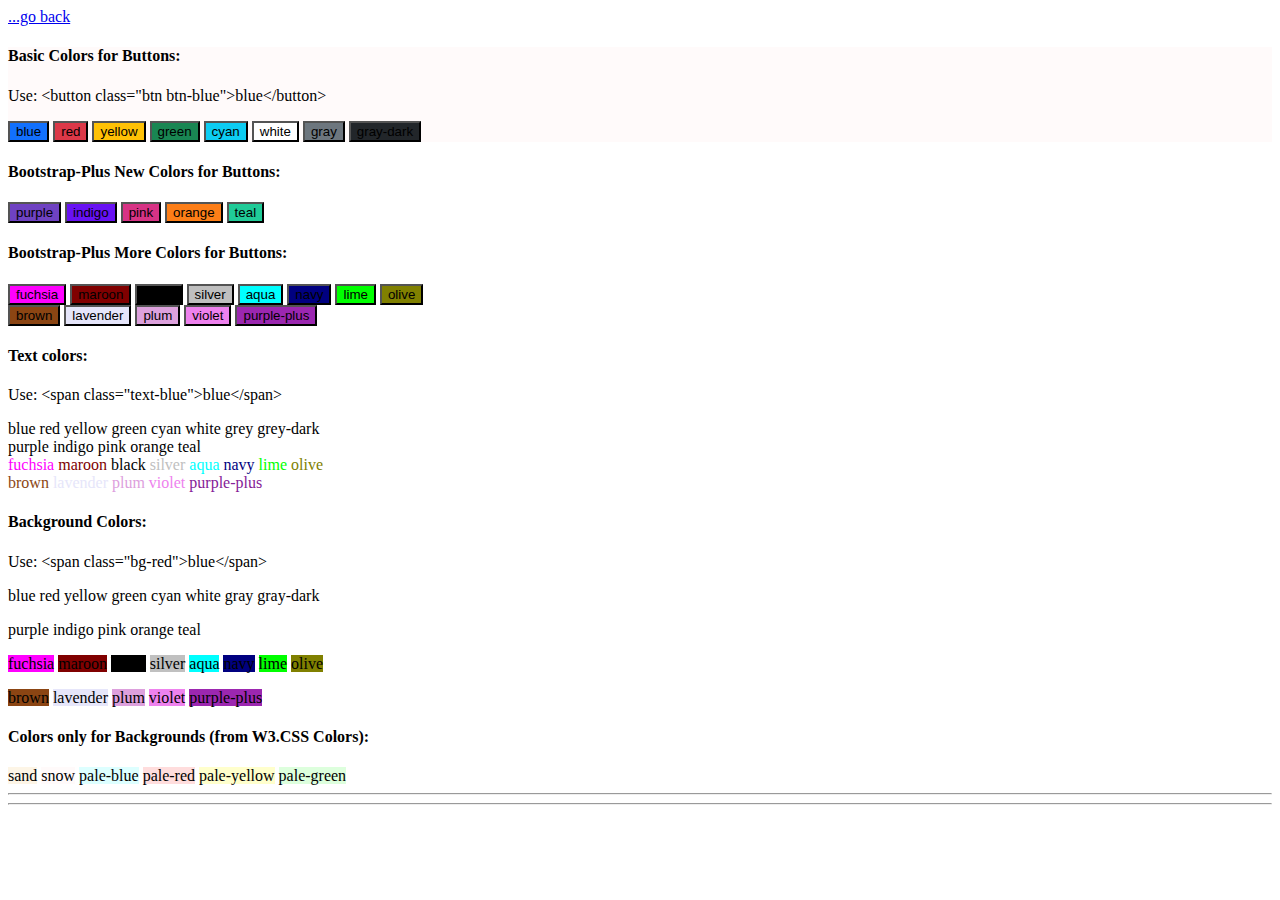
==== color-showcase.html @ c582c52b "0.3" ====
<!DOCTYPE html>
<html lang="en">
<head>
    <meta charset="UTF-8">
    <meta http-equiv="X-UA-Compatible" content="IE=edge">
    <meta name="viewport" content="width=device-width, initial-scale=1.0">
    
    <title>Bootstrap Plus</title>
    <link rel="icon" type="image/png" href="bsplus.png" />

    <link href="https://cdn.jsdelivr.net/npm/bootstrap@5.0.2/dist/css/bootstrap.min.css" rel="stylesheet" integrity="sha384-EVSTQN3/azprG1Anm3QDgpJLIm9Nao0Yz1ztcQTwFspd3yD65VohhpuuCOmLASjC" crossorigin="anonymous">
    <link href="dim-plus-colors.css" rel="stylesheet">
    <script defer src="https://cdn.jsdelivr.net/npm/bootstrap@5.0.2/dist/js/bootstrap.bundle.min.js" integrity="sha384-MrcW6ZMFYlzcLA8Nl+NtUVF0sA7MsXsP1UyJoMp4YLEuNSfAP+JcXn/tWtIaxVXM" crossorigin="anonymous"></script>
    <script defer src="dim-bootstrap-plus.js"></script>
    <script defer src="custom-code.js"></script>

</head>
<body class="container p-4">

    <a href="index.html">...go back</a>

    <div class="m-2 p-2 bg-snow">
        <h4>Basic Colors for Buttons:</h4>
        <p>Use: &lt;button class="btn btn-blue"&gt;blue&lt;/button&gt;</p>   
        <button class="btn btn-blue">blue</button>
        <button class="btn btn-red">red</button>
        <button class="btn btn-yellow">yellow</button>
        <button class="btn btn-green">green</button>
        <button class="btn btn-cyan">cyan</button>
        <button class="btn btn-white">white</button>
        <button class="btn btn-gray">gray</button>
        <button class="btn btn-gray-dark">gray-dark</button>
    </div>
    <div class="m-2 p-2 bg-light">
        <h4>Bootstrap-Plus New Colors for Buttons: </h4>
        <button class="btn btn-purple">purple</button>
        <button class="btn btn-indigo">indigo</button>
        <button class="btn btn-pink">pink</button>
        <button class="btn btn-orange">orange</button>
        <button class="btn btn-teal">teal</button>

        <h4 class="mt-1">Bootstrap-Plus More Colors for Buttons: </h4>
        <button class="btn btn-fuchsia">fuchsia</button>
        <button class="btn btn-maroon">maroon</button>
        <button class="btn btn-black">black</button>
        <button class="btn btn-silver">silver</button>
        <button class="btn btn-aqua">aqua</button>
        <button class="btn btn-navy">navy</button>
        <button class="btn btn-lime">lime</button>
        <button class="btn btn-olive">olive</button>
        <br class="">
        <button class="btn btn-brown m-1">brown</button>
        <button class="btn btn-lavender">lavender</button>
        <button class="btn btn-plum">plum</button>
        <button class="btn btn-violet">violet</button>
        <button class="btn btn-purple-plus">purple-plus</button>
    </div>

    <div class="m-2 p-2">
        <h4>Text colors:</h4>
        <p> Use: &lt;span class="text-blue"&gt;blue&lt;/span&gt; </p>
        <div class="bg-light">
            <span class="text-blue">blue</span>
            <span class="text-red">red</span>
            <span class="text-yellow">yellow</span>
            <span class="text-green">green</span>
            <span class="text-cyan">cyan</span>
            <span class="text-white">white</span>
            <span class="text-grey">grey</span>
            <span class="text-grey-dark">grey-dark</span>
        </div>
        <span class="text-purple">purple</span>
        <span class="text-indigo">indigo</span>
        <span class="text-pink">pink</span>
        <span class="text-orange">orange</span>
        <span class="text-teal">teal</span>
        <br>
        <span class="text-fuchsia">fuchsia</span>
        <span class="text-maroon">maroon</span>
        <span class="text-black">black</span>
        <span class="text-silver">silver</span>
        <span class="text-aqua">aqua</span>
        <span class="text-navy">navy</span>
        <span class="text-lime">lime</span>
        <span class="text-olive">olive</span>
        <br>
        <span class="text-brown">brown</span>
        <span class="text-lavender">lavender</span>
        <span class="text-plum">plum</span>
        <span class="text-violet">violet</span>
        <span class="text-purple-plus">purple-plus</span>
    </div>
    <div class="m-2 p-2">
        <h4 class="mb-3">Background Colors:</h4>
        <p>Use: &lt;span class="bg-red"&gt;blue&lt;/span&gt; </p>
        <span class="bg-blue p-2 text-light">blue</span>
        <span class="bg-red p-2">red</span>
        <span class="bg-yellow p-2">yellow</span>
        <span class="bg-green p-2 text-light">green</span>
        <span class="bg-cyan p-2">cyan</span>
        <span class="bg-white p-2">white</span>
        <span class="bg-gray p-2">gray</span>
        <span class="bg-gray-dark p-2 text-light">gray-dark</span>
        <p></p>
        <span class="bg-purple p-2 text-light">purple</span>
        <span class="bg-indigo p-2 text-light">indigo</span>
        <span class="bg-pink p-2">pink</span>
        <span class="bg-orange p-2">orange</span>
        <span class="bg-teal p-2">teal</span>
        <p></p>
        <span class="bg-fuchsia p-2">fuchsia</span>
        <span class="bg-maroon p-2 text-light">maroon</span>
        <span class="bg-black p-2 text-light">black</span>
        <span class="bg-silver p-2">silver</span>
        <span class="bg-aqua p-2">aqua</span>
        <span class="bg-navy p-2 text-light">navy</span>
        <span class="bg-lime p-2">lime</span>
        <span class="bg-olive p-2">olive</span>
        <p></p>
        <span class="bg-brown p-2 text-light">brown</span>
        <span class="bg-lavender p-2">lavender</span>
        <span class="bg-plum p-2">plum</span>
        <span class="bg-violet p-2">violet</span>
        <span class="bg-purple-plus p-2 text-light">purple-plus</span>
        <h4 class="mt-3">Colors only for Backgrounds (from W3.CSS Colors):</h4>
        <span class="bg-sand p-2">sand</span>
        <span class="bg-snow p-2">snow</span>
        <span class="bg-pale-blue p-2">pale-blue</span>
        <span class="bg-pale-red p-2">pale-red</span>
        <span class="bg-pale-yellow p-2">pale-yellow</span>
        <span class="bg-pale-green p-2">pale-green</span></div>
    <hr>
    <hr>



</body>
</html>
---- dim-plus-colors.css ----
/*************************  btn  ****************************/

.btn-purple{
    background-color: hsl(261, 51%, 51%);
    color: var(--bs-light);
}
.btn-purple:hover{
    background-color: hsl(261, 51%, 40%);
    color: var(--bs-light);
}
.btn-indigo{
    background-color: hsl(263, 90%, 51%);
    color: var(--bs-light);
}
.btn-indigo:hover{
    background-color: hsl(263, 90%, 40%);
    color: var(--bs-light);
}
.btn-pink{
    background-color: hsl(330, 67%, 52%);
    color: var(--bs-light);
}
.btn-pink:hover{
    background-color: hsl(330, 67%, 43%);
    color: var(--bs-light);
}
.btn-orange{
    background-color: hsl(27, 98%, 54%);
    color: var(--bs-grey-dark);
}
.btn-orange:hover{
    background-color: hsl(27, 98%, 44%);
    color: var(--bs-dark);
}
.btn-teal{
    background-color: hsl(162, 73%, 46%);
    color: var(--bs-light);
}
.btn-teal:hover{
    background-color: hsl(162, 73%, 39%);
    color: var(--bs-light);
}

.btn-blue{
    background-color: hsl(216, 98%, 53%);
    color: var(--bs-light);
}
.btn-blue:hover{
    background-color: hsl(216, 98%, 42%);
    color: var(--bs-light);
}
.btn-red{
    background-color: hsl(354, 70%, 54%);
    color: var(--bs-light);
}
.btn-red:hover{
    background-color: hsl(354, 70%, 45%);
    color: var(--bs-light);
}
.btn-yellow{
    background-color: hsl(45, 100%, 51%);
    color: var(--bs-dark);
}
.btn-yellow:hover{
    background-color: hsl(45, 100%, 61%);
    color: var(--bs-dark);
}
.btn-green{
    background-color: hsl(152, 69%, 31%);
    color: var(--bs-light);
}
.btn-green:hover{
    background-color: hsl(152, 69%, 27%) ;
    color: var(--bs-light);
}
.btn-cyan{
    background-color: hsl(190, 90%, 50%);
    color: var(--bs-dark);
}
.btn-cyan:hover{
    background-color: hsl(190, 88%, 61%);
    color: var(--bs-dark);
}
.btn-white{
    background-color: hsl(0, 0%, 100%);
    color: var(--bs-dark);
}
.btn-white:hover{
    background-color: hsl(0, 0%, 90%);
    color: var(--bs-dark);
}
.btn-gray, .btn-grey{
    background-color: hsl(208, 7%, 46%);
    color: var(--bs-light);
}
.btn-gray:hover, .btn-grey:hover{
    background-color: hsl(208, 7%, 36%);
    color: var(--bs-light);
}
.btn-gray-dark, .btn-grey-dark{
    background-color: hsl(210, 11%, 15%);
    color: var(--bs-light);
}
.btn-gray-dark:hover, .btn-grey-dark:hover{
    background-color: hsl(210, 11%, 05%);
    color: var(--bs-light);
}

.btn-magenta, .btn-fuchsia{
    background-color: hsl(300, 100%, 50%);
    color: var(--bs-light);
}
.btn-magenta:hover, .btn-fuchsia:hover{
    background-color: hsl(300, 100%, 43%);
    color: var(--bs-light);
}
.btn-maroon{
    background-color: hsl(0, 100%, 25%);
    color: var(--bs-light);
}
.btn-maroon:hover{
    background-color: hsl(0, 100%, 19%);
    color: var(--bs-light);
}
.btn-black{
    background-color: hsl(0, 0%, 0%);
    color: var(--bs-light);
}
.btn-black:hover{
    background-color: hsl(0, 0%, 13%);
    color: var(--bs-light);
}
.btn-silver{
    background-color: hsl(0, 0%, 75%);
    color: var(--bs-dark);
}
.btn-silver:hover{
    background-color: hsl(0, 0%, 80%);
    color: var(--bs-dark);
}
.btn-aqua{
    background-color: hsl(180, 100%, 50%);
    color: var(--bs-dark);
}
.btn-aqua:hover{
    background-color: hsl(180, 100%, 45%);
    color: var(--bs-dark);
}
.btn-navy{
    background-color: hsl(240, 100%, 25%);
    color: var(--bs-light);
}
.btn-navy:hover{
    background-color: hsl(240, 100%, 41%);
    color: var(--bs-light);
}
.btn-lime{
    background-color: hsl(120, 100%, 50%);
    color: var(--bs-dark);
}
.btn-lime:hover{
    background-color: hsl(120, 100%, 46%);
    color: var(--bs-dark);
}
.btn-olive{
    background-color: hsl(60, 100%, 25%);
    color: var(--bs-light);
}
.btn-olive:hover{
    background-color: hsl(60, 100%, 20%);
    color: var(--bs-light);
}
.btn-brown{
    background-color: hsl(25, 76%, 31%);
    color: var(--bs-light);
}
.btn-brown:hover{
    background-color: hsl(25, 76%, 23%) ;
    color: var(--bs-light);
}
.btn-lavender{
    background-color: hsl(240, 67%, 94%);
    color: var(--bs-dark);
}
.btn-lavender:hover{
    background-color: hsl(240, 67%, 91%);
    color: var(--bs-dark);
}
.btn-plum{
    background-color: hsl(300, 47%, 75%);
    color: var(--bs-dark);
}
.btn-plum:hover{
    background-color: hsl(300, 47%, 69%);
    color: var(--bs-dark);
}
.btn-violet{
    background-color: hsl(300, 76%, 72%);
    color: var(--bs-dark);
}
.btn-violet:hover{
    background-color: hsl(300, 76%, 64%);
    color: var(--bs-dark);
}
.btn-purple-plus{
    background-color: hsl(291, 64%, 42%);
    color: var(--bs-light);
}
.btn-purple-plus:hover{
    background-color: hsl(291, 64%, 36%);
    color: var(--bs-light);
}

/*************************  text  ****************************/

.text-purple{
    color: var(--bs-purple);
}
.text-indigo{
    color: var(--bs-indigo);
}
.text-pink{
    color: var(--bs-pink);
}
.text-orange{
    color: var(--bs-orange);
}
.text-teal{
    color: var(--bs-teal);
}

.text-blue{
    color: var(--bs-blue);
}
.text-red{
    color: var(--bs-red);
}
.text-yellow{
    color: var(--bs-yellow);
}
.text-green{
    color: var(--bs-green);
}
.text-cyan{
    color: var(--bs-cyan);
}
.text-white{
    color: var(--bs-white);
}
.text-gray, .text-grey{
    color: var(--bs-gray);
}
.text-gray-dark, .text-grey-dark{
    color: var(--bs-gray-dark);
}

.text-magenta, .text-fuchsia{
    color: magenta;
}
.text-maroon{
    color: maroon;
}
.text-black{
    color: black;
}
.text-silver{
    color: silver;
}
.text-aqua{
    color: aqua;
}
.text-navy{
    color: navy;
}
.text-lime{
    color: lime;
}
.text-olive{
    color: olive;
}
.text-brown{
    color: SaddleBrown;
}
.text-lavender{
    color: lavender;
}
.text-plum{
    color: plum;
}
.text-violet{
    color: violet;
}
.text-purple-plus{
    color: hsl(291, 64%, 36%);
}

/*************************  bg  ****************************/

.bg-indigo{
    background-color: var(--bs-indigo);
}
.bg-purple{
    background-color: var(--bs-purple);
}
.bg-pink{
    background-color: var(--bs-pink);
}
.bg-orange{
    background-color: var(--bs-orange);
}
.bg-teal{
    background-color: var(--bs-teal);
}

.bg-blue{
    background-color: var(--bs-blue);
}
.bg-red{
    background-color: var(--bs-red);
}
.bg-yellow{
    background-color: var(--bs-yellow);
}
.bg-green{
    background-color: var(--bs-green);
}
.bg-cyan{
    background-color: var(--bs-cyan);
}
.bg-white{
    background-color: var(--bs-white);
}
.bg-gray, .bg-grey{
    background-color: var(--bs-gray);
}
.bg-gray-dark, bg-grey-dark{
    background-color: var(--bs-gray-dark);
}

.bg-magenta, .bg-fuchsia{
    background-color: magenta;
}
.bg-maroon{
    background-color: maroon;
}
.bg-black{
    background-color: black;
}
.bg-silver{
    background-color: silver;
}
.bg-aqua{
    background-color: aqua;
}
.bg-navy{
    background-color: navy;
}
.bg-lime{
    background-color: lime;
}
.bg-olive{
    background-color: olive;
}

.bg-brown{
    background-color: SaddleBrown ;
}
.bg-lavender{
    background-color: lavender;
}
.bg-plum{
    background-color: plum;
}
.bg-violet{
    background-color:violet;
}
.bg-purple-plus{
    background-color: #9c27b0;
}

.bg-sand{
    background-color: #fdf5e6;
}
.bg-snow{
    background-color: snow;
}
.bg-pale-blue{
    background-color: #ddffff;
}
.bg-pale-red{
    background-color: #ffdddd;
}
.bg-pale-yellow{
    background-color:#ffffcc;
}
.bg-pale-green{
    background-color: #ddffdd;
}
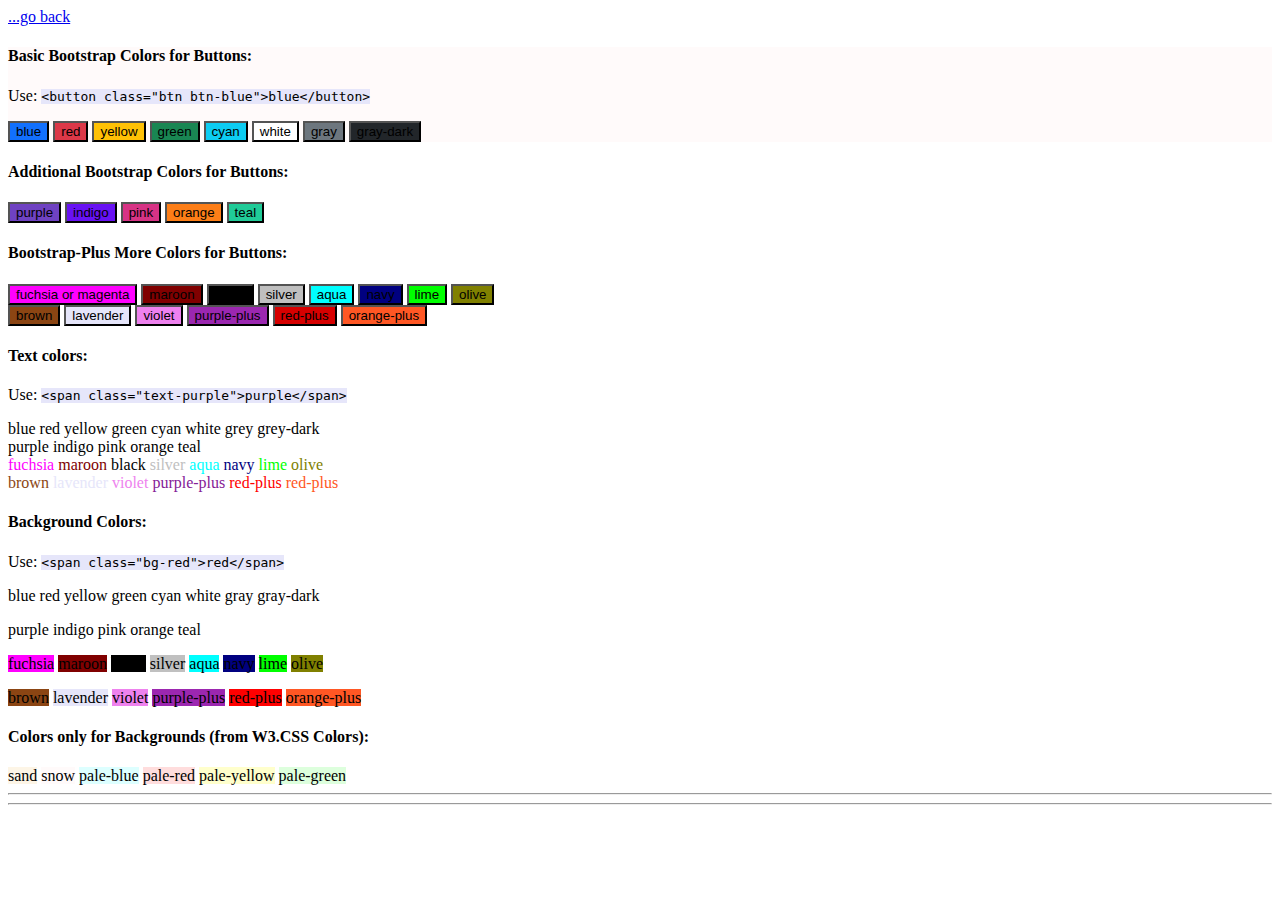
==== commit 8c2e7acc: "0.3" ====
--- a/color-showcase.html
+++ b/color-showcase.html
@@ -20,8 +20,8 @@
     <a href="index.html">...go back</a>
 
     <div class="m-2 p-2 bg-snow">
-        <h4>Basic Colors for Buttons:</h4>
-        <p>Use: &lt;button class="btn btn-blue"&gt;blue&lt;/button&gt;</p>   
+        <h4>Basic Bootstrap Colors for Buttons:</h4>
+        <p>Use: <code class="bg-lavender">&lt;button class="btn btn-blue"&gt;blue&lt;/button&gt;</code></p>   
         <button class="btn btn-blue">blue</button>
         <button class="btn btn-red">red</button>
         <button class="btn btn-yellow">yellow</button>
@@ -32,7 +32,7 @@
         <button class="btn btn-gray-dark">gray-dark</button>
     </div>
     <div class="m-2 p-2 bg-light">
-        <h4>Bootstrap-Plus New Colors for Buttons: </h4>
+        <h4>Additional Bootstrap Colors for Buttons: </h4>
         <button class="btn btn-purple">purple</button>
         <button class="btn btn-indigo">indigo</button>
         <button class="btn btn-pink">pink</button>
@@ -40,7 +40,7 @@
         <button class="btn btn-teal">teal</button>
 
         <h4 class="mt-1">Bootstrap-Plus More Colors for Buttons: </h4>
-        <button class="btn btn-fuchsia">fuchsia</button>
+        <button class="btn btn-fuchsia">fuchsia or magenta</button>
         <button class="btn btn-maroon">maroon</button>
         <button class="btn btn-black">black</button>
         <button class="btn btn-silver">silver</button>
@@ -51,14 +51,15 @@
         <br class="">
         <button class="btn btn-brown m-1">brown</button>
         <button class="btn btn-lavender">lavender</button>
-        <button class="btn btn-plum">plum</button>
         <button class="btn btn-violet">violet</button>
         <button class="btn btn-purple-plus">purple-plus</button>
+        <button class="btn btn-red-plus">red-plus</button>
+        <button class="btn btn-orange-plus">orange-plus</button>
     </div>
 
     <div class="m-2 p-2">
         <h4>Text colors:</h4>
-        <p> Use: &lt;span class="text-blue"&gt;blue&lt;/span&gt; </p>
+        <p> Use: <code class="bg-lavender">&lt;span class="text-purple"&gt;purple&lt;/span&gt; </code></p>
         <div class="bg-light">
             <span class="text-blue">blue</span>
             <span class="text-red">red</span>
@@ -86,13 +87,14 @@
         <br>
         <span class="text-brown">brown</span>
         <span class="text-lavender">lavender</span>
-        <span class="text-plum">plum</span>
         <span class="text-violet">violet</span>
         <span class="text-purple-plus">purple-plus</span>
+        <span class="text-red-plus">red-plus</span>
+        <span class="text-orange-plus">red-plus</span>
     </div>
     <div class="m-2 p-2">
         <h4 class="mb-3">Background Colors:</h4>
-        <p>Use: &lt;span class="bg-red"&gt;blue&lt;/span&gt; </p>
+        <p>Use: <code class="bg-lavender">&lt;span class="bg-red"&gt;red&lt;/span&gt; </code></p>
         <span class="bg-blue p-2 text-light">blue</span>
         <span class="bg-red p-2">red</span>
         <span class="bg-yellow p-2">yellow</span>
@@ -119,10 +121,11 @@
         <p></p>
         <span class="bg-brown p-2 text-light">brown</span>
         <span class="bg-lavender p-2">lavender</span>
-        <span class="bg-plum p-2">plum</span>
         <span class="bg-violet p-2">violet</span>
         <span class="bg-purple-plus p-2 text-light">purple-plus</span>
-        <h4 class="mt-3">Colors only for Backgrounds (from W3.CSS Colors):</h4>
+        <span class="bg-red-plus p-2 text-light">red-plus</span>
+        <span class="bg-orange-plus p-2 text-light">orange-plus</span>
+        <h4 class="my-3">Colors only for Backgrounds (from W3.CSS Colors):</h4>
         <span class="bg-sand p-2">sand</span>
         <span class="bg-snow p-2">snow</span>
         <span class="bg-pale-blue p-2">pale-blue</span>
--- a/dim-plus-colors.css
+++ b/dim-plus-colors.css
@@ -186,14 +186,6 @@
     background-color: hsl(240, 67%, 91%);
     color: var(--bs-dark);
 }
-.btn-plum{
-    background-color: hsl(300, 47%, 75%);
-    color: var(--bs-dark);
-}
-.btn-plum:hover{
-    background-color: hsl(300, 47%, 69%);
-    color: var(--bs-dark);
-}
 .btn-violet{
     background-color: hsl(300, 76%, 72%);
     color: var(--bs-dark);
@@ -210,7 +202,22 @@
     background-color: hsl(291, 64%, 36%);
     color: var(--bs-light);
 }
-
+.btn-red-plus{
+    background-color: hsl(0, 100%, 42%);
+    color: var(--bs-light);
+}
+.btn-red-plus:hover{
+    background-color: hsl(4, 90%, 52%);
+    color: var(--bs-light);
+}
+.btn-orange-plus{
+    background-color: hsl(14, 100%, 57%);
+    color: var(--bs-light);
+}
+.btn-orange-plus:hover{
+    background-color: hsl(16, 100%, 47%);
+    color: var(--bs-light);
+}
 /*************************  text  ****************************/
 
 .text-purple{
@@ -284,15 +291,18 @@
 .text-lavender{
     color: lavender;
 }
-.text-plum{
-    color: plum;
-}
 .text-violet{
     color: violet;
 }
 .text-purple-plus{
     color: hsl(291, 64%, 36%);
 }
+.text-red-plus{
+    color: red;
+}
+.text-orange-plus{
+    color: hsl(14, 100%, 57%);
+}
 
 /*************************  bg  ****************************/
 
@@ -368,15 +378,18 @@
 .bg-lavender{
     background-color: lavender;
 }
-.bg-plum{
-    background-color: plum;
-}
 .bg-violet{
     background-color:violet;
 }
 .bg-purple-plus{
     background-color: #9c27b0;
 }
+.bg-red-plus{
+    background-color: red;
+}
+.bg-orange-plus{
+    background-color: hsl(14, 100%, 57%);
+}
 
 .bg-sand{
     background-color: #fdf5e6;
@@ -395,4 +408,4 @@
 }
 .bg-pale-green{
     background-color: #ddffdd;
-}+}
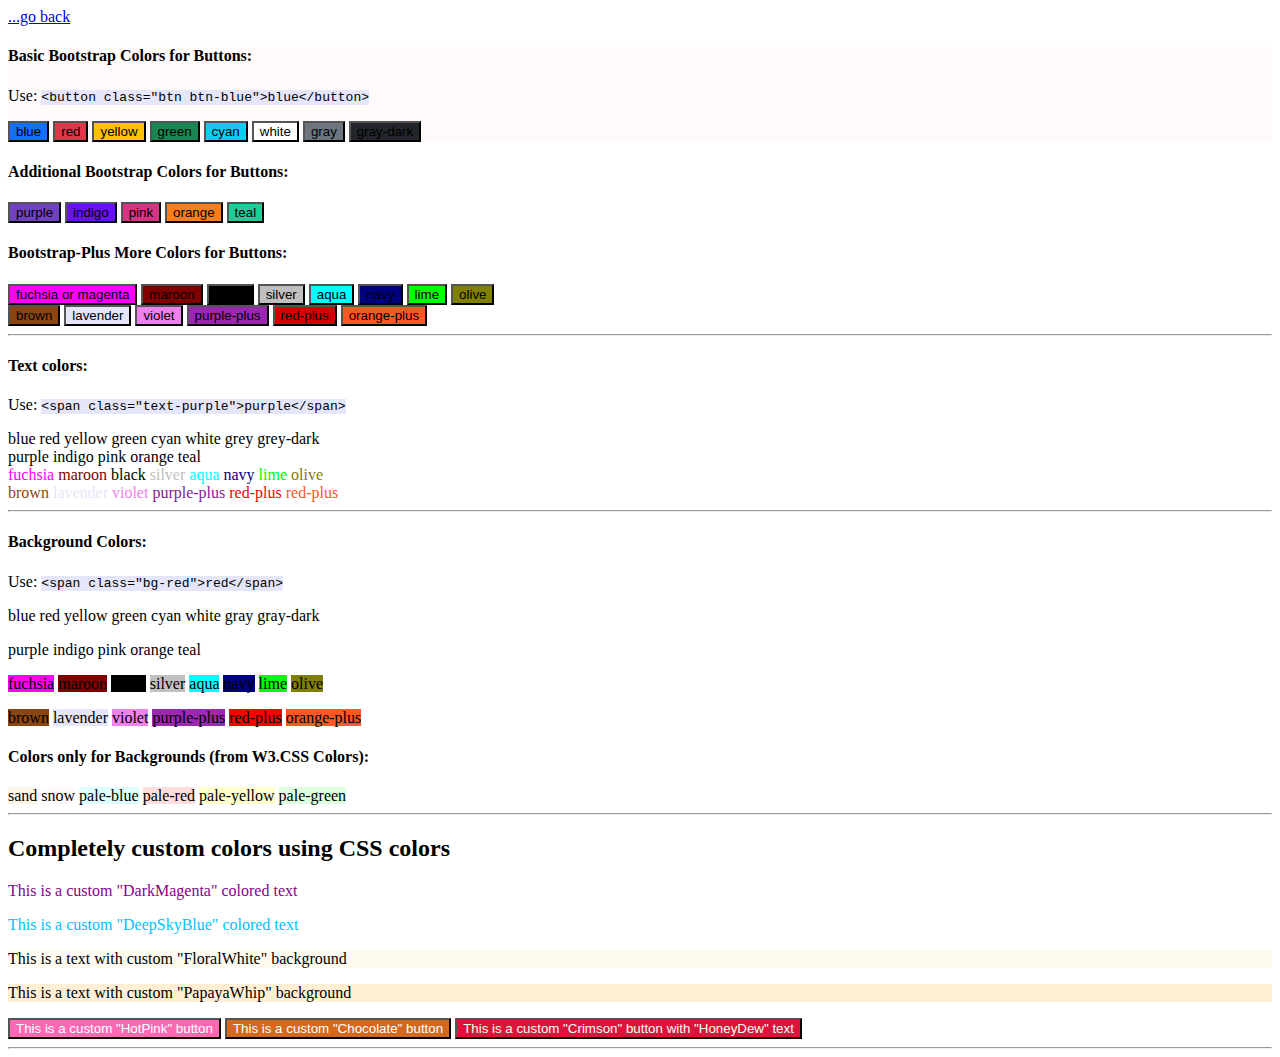
==== commit 3688f31e: "0.4" ====
--- a/color-showcase.html
+++ b/color-showcase.html
@@ -57,6 +57,8 @@
         <button class="btn btn-orange-plus">orange-plus</button>
     </div>
 
+    <hr>
+
     <div class="m-2 p-2">
         <h4>Text colors:</h4>
         <p> Use: <code class="bg-lavender">&lt;span class="text-purple"&gt;purple&lt;/span&gt; </code></p>
@@ -92,6 +94,10 @@
         <span class="text-red-plus">red-plus</span>
         <span class="text-orange-plus">red-plus</span>
     </div>
+
+    <hr>
+
+
     <div class="m-2 p-2">
         <h4 class="mb-3">Background Colors:</h4>
         <p>Use: <code class="bg-lavender">&lt;span class="bg-red"&gt;red&lt;/span&gt; </code></p>
@@ -133,6 +139,16 @@
         <span class="bg-pale-yellow p-2">pale-yellow</span>
         <span class="bg-pale-green p-2">pale-green</span></div>
     <hr>
+
+    <h2>Completely custom colors using CSS colors</h2>
+    <p data-plus-color="DarkMagenta">This is a custom "DarkMagenta" colored text</p>
+    <p data-plus-color="DeepSkyBlue">This is a custom "DeepSkyBlue" colored text</p>
+    <p data-plus-background="FloralWhite">This is a text with custom "FloralWhite" background</p>
+    <p data-plus-background="PapayaWhip">This is a text with custom "PapayaWhip" background</p>
+    <button class="btn" data-plus-btn="HotPink" >This is a custom "HotPink" button</button>
+    <button class="btn" data-plus-btn="Chocolate" >This is a custom "Chocolate" button</button>
+    <button class="btn" data-plus-btn="Crimson" data-plus-color="HoneyDew">This is a custom "Crimson" button with "HoneyDew" text</button>
+
     <hr>
 
 
